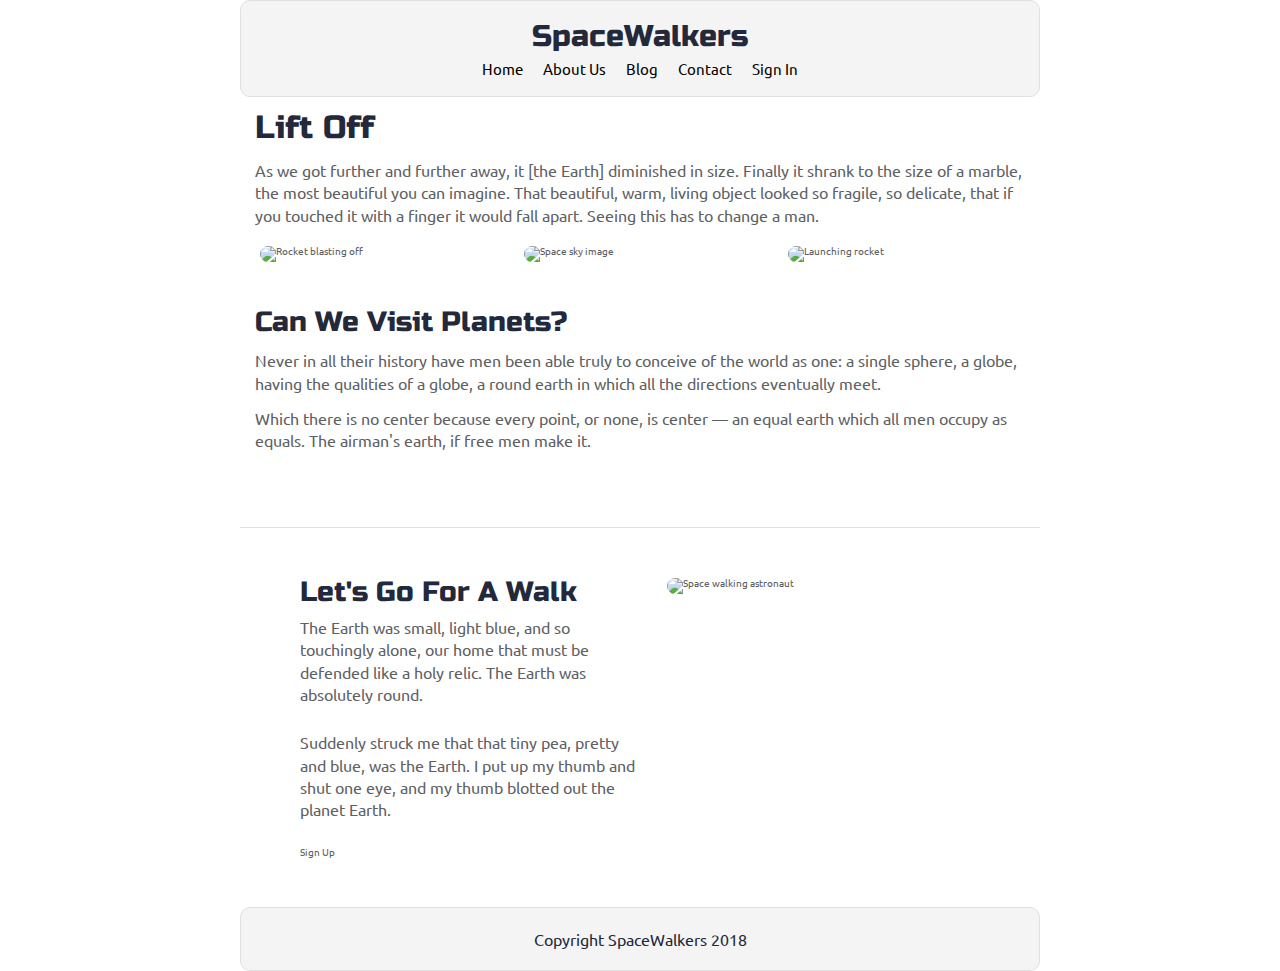
==== index.html @ 4100f7d1 "Completed navigation bar" ====
<!doctype html>

<html lang="en">
<head>
  <meta charset="utf-8">

  <title>SpaceWalkers</title>
  <meta name="viewport" content="width=device-width, initial-scale=1.0">
  <link href="https://fonts.googleapis.com/css?family=Russo+One|Ubuntu" rel="stylesheet">
  <link href="css/index.css" rel="stylesheet">

  <!--[if lt IE 9]>
    <script src="https://cdnjs.cloudflare.com/ajax/libs/html5shiv/3.7.3/html5shiv.js"></script>
  <![endif]-->
</head>

<body>
   <!-- navigation code here -->
  
  <div class="container home">
      <div class="spacenavstyle">
          <h1>SpaceWalkers</h1>
          <nav class="spacenav">
              <a href="index.html">Home</a>
              <a href="#">About Us</a>
              <a href="#">Blog</a>
              <a href="#">Contact</a>
              <a href="#">Sign In</a>
          </nav>
      </div>
    <header class="intro">
       <!-- image code here -->

      <h2>Lift Off</h2>
    
      <p>As we got further and further away, it [the Earth] diminished in size. Finally it shrank to the size of a marble, the most beautiful you can imagine. That beautiful, warm, living object looked so fragile, so delicate, that if you touched it with a finger it would fall apart. Seeing this has to change a man.</p>
    </header>

    <section class="space-images">
        <img src="img/blast.png" class="blast" alt="Rocket blasting off">
        <img src="img/sky.png" class="sky" alt="Space sky image">
        <img src="img/launch.png" class="launch" alt="Launching rocket">
    </section>
   
    <section class="visit-planets">
     
      <h3>Can We Visit Planets?</h3>
    
      <p>Never in all their history have men been able truly to conceive of the world as one: a single sphere, a globe, having the qualities of a globe, a round earth in which all the directions eventually meet.</p>
    
      <p>Which there is no center because every point, or none, is center — an equal earth which all men occupy as equals. The airman's earth, if free men make it.</p>
    </section>
    
    <section class="walk">
      <div class="walk-text">
        <h3>Let's Go For A Walk</h3>

        <p>The Earth was small, light blue, and so touchingly alone, our home that must be defended like a holy relic. The Earth was absolutely round.</p>
      
        <p>Suddenly struck me that that tiny pea, pretty and blue, was the Earth. I put up my thumb and shut one eye, and my thumb blotted out the planet Earth.</p>
      
        <div class="btn">
          Sign Up
        </div>
      </div>
      
      <div class="walk-img">
          <img src="img/space-walk.png" alt="Space walking astronaut">
      </div>

    </section>

    <footer>
      <p>Copyright SpaceWalkers 2018</p>
    </footer>

  </div>
</body>
</html>
---- css/index.css ----
/* http://meyerweb.com/eric/tools/css/reset/ 
   v2.0 | 20110126
   License: none (public domain)
*/
html,
body,
div,
span,
applet,
object,
iframe,
h1,
h2,
h3,
h4,
h5,
h6,
p,
blockquote,
pre,
a,
abbr,
acronym,
address,
big,
cite,
code,
del,
dfn,
em,
img,
ins,
kbd,
q,
s,
samp,
small,
strike,
strong,
sub,
sup,
tt,
var,
b,
u,
i,
center,
dl,
dt,
dd,
ol,
ul,
li,
fieldset,
form,
label,
legend,
table,
caption,
tbody,
tfoot,
thead,
tr,
th,
td,
article,
aside,
canvas,
details,
embed,
figure,
figcaption,
footer,
header,
hgroup,
menu,
nav,
output,
ruby,
section,
summary,
time,
mark,
audio,
video {
  margin: 0;
  padding: 0;
  border: 0;
  font-size: 100%;
  font: inherit;
  vertical-align: baseline;
}
/* HTML5 display-role reset for older browsers */
article,
aside,
details,
figcaption,
figure,
footer,
header,
hgroup,
menu,
nav,
section {
  display: block;
}
body {
  line-height: 1;
}
ol,
ul {
  list-style: none;
}
blockquote,
q {
  quotes: none;
}
blockquote:before,
blockquote:after,
q:before,
q:after {
  content: '';
  content: none;
}
table {
  border-collapse: collapse;
  border-spacing: 0;
}
* {
  box-sizing: border-box;
}
html {
  font-size: 62.5%;
}
html,
body {
  font-family: 'Ubuntu', sans-serif;
  color: #5E6164;
}
h1,
h2,
h3,
h4,
h5 {
  font-family: 'Russo One', sans-serif;
  color: #23293B;
}
h2 {
  font-size: 3.2rem;
}
h3 {
  font-size: 2.8rem;
}
p {
  font-size: 1.6rem;
  line-height: 1.4;
}
.container {
  max-width: 800px;
  width: 100%;
  margin: 0 auto;
}
.spacenavstyle {
  width: 100%;
  color: #22283B;
  background: #f4f4f4;
  padding: 20px 0;
  border: 1px double #e0e0e0;
  border-radius: 10px;
}
.spacenav {
  display: flex;
  justify-content: center;
  align-items: center;
  flex-direction: row;
  flex-wrap: nowrap;
}
.spacenav a {
  text-decoration: none;
  color: black;
  font-size: 1.5rem;
  margin-top: 10px;
  margin-left: 10px;
  margin-right: 10px;
  display: flex;
  justify-content: space-around;
  align-items: center;
}
h1 {
  display: flex;
  justify-content: center;
  align-items: center;
  font-size: 3rem;
}
footer {
  color: #22283B;
  background: #f4f4f4;
  padding: 20px 0;
  border: 1px double #e0e0e0;
  border-radius: 10px;
  display: flex;
  justify-content: center;
  align-items: center;
}
.home .intro h2 {
  padding: 15px;
}
.home .intro p {
  padding: 0 15px;
}
.home .space-images {
  display: flex;
  flex-wrap: wrap;
  width: 100%;
}
.home .space-images img {
  width: 28%;
  margin: 20px 2.5%;
  border-radius: 20px;
  height: 100%;
}
.home .visit-planets {
  padding: 15px;
}
.home .visit-planets h3 {
  margin-top: 11px;
}
.home .visit-planets p {
  margin-top: 13px;
}
.home .walk {
  margin-top: 60px;
  border-top: 1px solid #dee2e6;
  padding: 50px 60px;
  display: flex;
  justify-content: center;
}
.home .walk .walk-text {
  width: 50%;
}
.home .walk .walk-text h3 {
  margin-bottom: 10px;
}
.home .walk .walk-text p {
  margin-bottom: 26px;
}
.home .walk .walk-img {
  width: 46%;
  margin-left: 4%;
}
.home .walk .walk-img img {
  width: 100%;
  height: auto;
  border-radius: 10px;
}
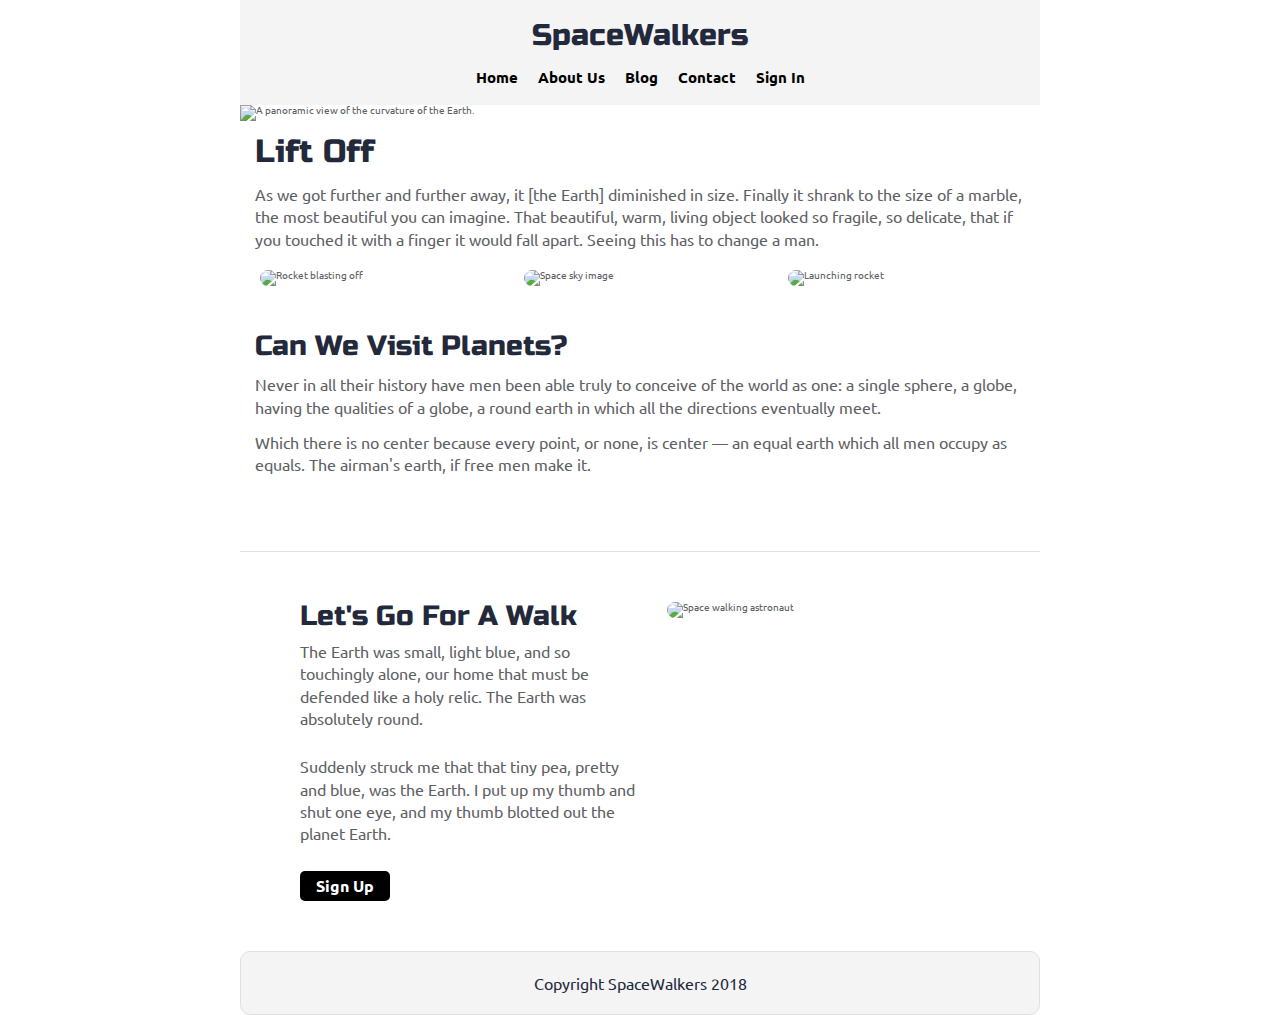
==== commit 24de1bf0: "Completed desktop version of website, moving onto mobile site" ====
--- a/index.html
+++ b/index.html
@@ -30,7 +30,7 @@
       </div>
     <header class="intro">
        <!-- image code here -->
-
+       <img src="img/main-header.png" class="main" alt="A panoramic view of the curvature of the Earth.">
       <h2>Lift Off</h2>
     
       <p>As we got further and further away, it [the Earth] diminished in size. Finally it shrank to the size of a marble, the most beautiful you can imagine. That beautiful, warm, living object looked so fragile, so delicate, that if you touched it with a finger it would fall apart. Seeing this has to change a man.</p>
@@ -59,9 +59,11 @@
       
         <p>Suddenly struck me that that tiny pea, pretty and blue, was the Earth. I put up my thumb and shut one eye, and my thumb blotted out the planet Earth.</p>
       
+        <a class="spacebtn" href="#">
         <div class="btn">
-          Sign Up
+        Sign Up 
         </div>
+        </a>
       </div>
       
       <div class="walk-img">
--- a/css/index.css
+++ b/css/index.css
@@ -165,8 +165,6 @@
   color: #22283B;
   background: #f4f4f4;
   padding: 20px 0;
-  border: 1px double #e0e0e0;
-  border-radius: 10px;
 }
 .spacenav {
   display: flex;
@@ -185,12 +183,14 @@
   display: flex;
   justify-content: space-around;
   align-items: center;
+  font-weight: bold;
 }
 h1 {
   display: flex;
   justify-content: center;
   align-items: center;
   font-size: 3rem;
+  margin-bottom: 10px;
 }
 footer {
   color: #22283B;
@@ -244,6 +244,28 @@
 .home .walk .walk-text p {
   margin-bottom: 26px;
 }
+.home .walk .walk-text .btn {
+  height: 30px;
+  width: 90px;
+  display: flex;
+  justify-content: center;
+  align-items: center;
+  font-size: 1.55rem;
+  font-weight: 600;
+  border-radius: 5px;
+  background: black;
+  color: white;
+}
+.home .walk .walk-text .btn:hover {
+  background: white;
+  color: black;
+  border: 1px solid black;
+}
+.home .walk .walk-text .spacebtn {
+  text-decoration: none;
+  color: black;
+  font-size: 1.5rem;
+}
 .home .walk .walk-img {
   width: 46%;
   margin-left: 4%;
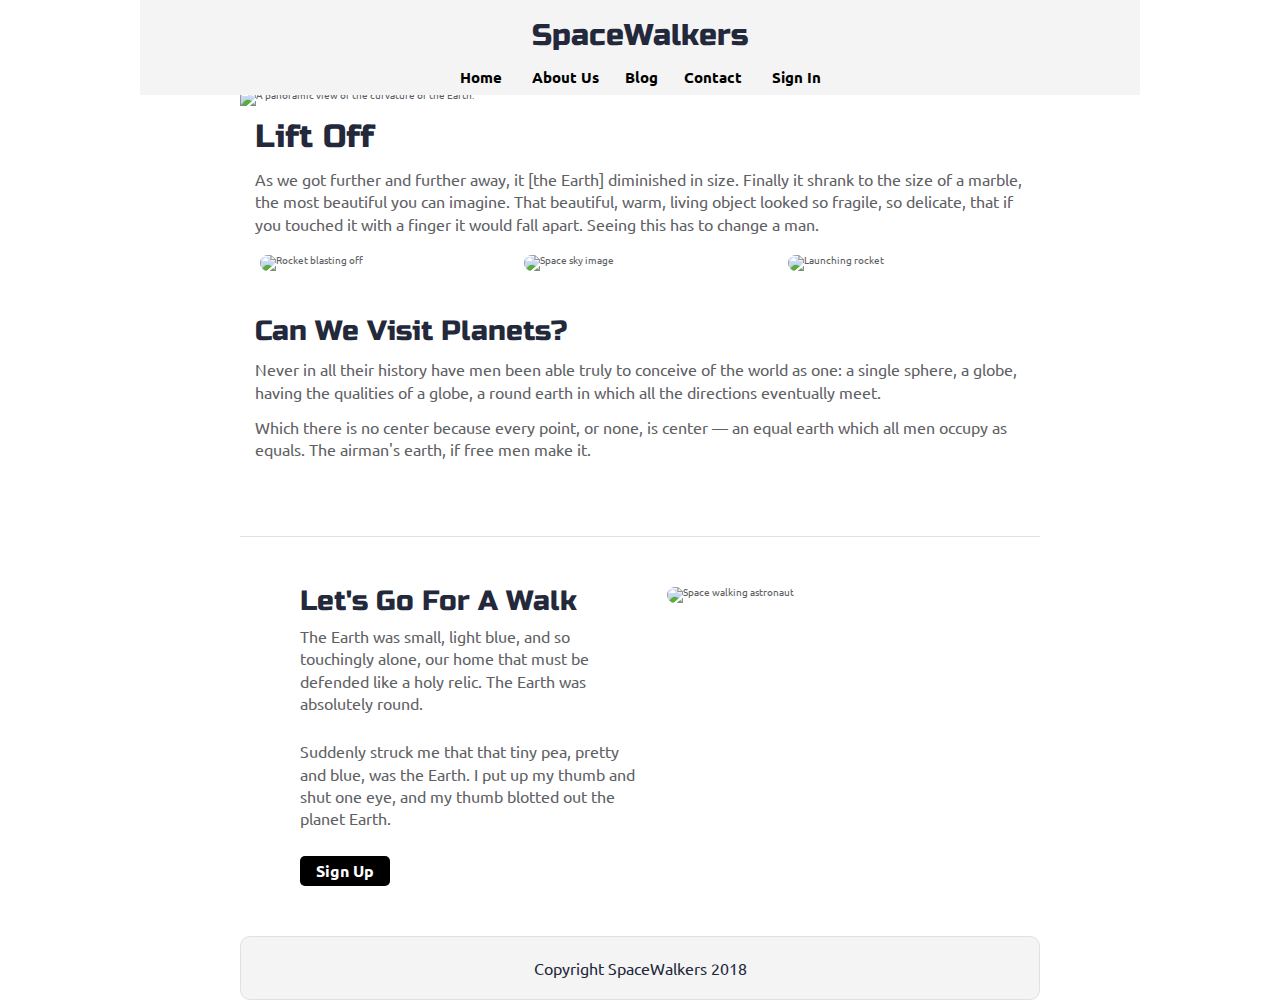
==== commit a82799ba: "Completed navigation stretch goal" ====
--- a/index.html
+++ b/index.html
@@ -16,18 +16,18 @@
 
 <body>
    <!-- navigation code here -->
-  
+   <div class="spacenavstyle">
+      <h1>SpaceWalkers</h1>
+      <nav class="spacenav">
+          <a href="index.html">Home</a>
+          <a href="#">About Us</a>
+          <a href="#">Blog</a>
+          <a href="#">Contact</a>
+          <a href="#">Sign In</a>
+      </nav>
+  </div>
   <div class="container home">
-      <div class="spacenavstyle">
-          <h1>SpaceWalkers</h1>
-          <nav class="spacenav">
-              <a href="index.html">Home</a>
-              <a href="#">About Us</a>
-              <a href="#">Blog</a>
-              <a href="#">Contact</a>
-              <a href="#">Sign In</a>
-          </nav>
-      </div>
+      
     <header class="intro">
        <!-- image code here -->
        <img src="img/main-header.png" class="main" alt="A panoramic view of the curvature of the Earth.">
--- a/css/index.css
+++ b/css/index.css
@@ -161,10 +161,26 @@
   margin: 0 auto;
 }
 .spacenavstyle {
-  width: 100%;
+  width: 1000px;
   color: #22283B;
   background: #f4f4f4;
-  padding: 20px 0;
+  padding: 20px 0 10px 0;
+  margin: 0 auto;
+  margin-bottom: 10px;
+  position: fixed;
+  left: 0;
+  right: 0;
+}
+@media (max-width: 500px) {
+  .spacenavstyle {
+    width: 100%;
+    display: flex;
+    justify-content: center;
+    align-items: center;
+    flex-direction: column;
+    flex-wrap: nowrap;
+    padding-bottom: 10px;
+  }
 }
 .spacenav {
   display: flex;
@@ -178,12 +194,30 @@
   color: black;
   font-size: 1.5rem;
   margin-top: 10px;
-  margin-left: 10px;
-  margin-right: 10px;
+  margin-left: 13px;
+  margin-right: 13px;
   display: flex;
   justify-content: space-around;
   align-items: center;
   font-weight: bold;
+}
+@media (max-width: 500px) {
+  .spacenav a {
+    margin-left: 15px;
+    margin-right: 15px;
+  }
+  .spacenav a:first-child {
+    margin-right: 17px;
+  }
+  .spacenav a:last-child {
+    margin-left: 17px;
+  }
+}
+.spacenav a:first-child {
+  margin-right: 17px;
+}
+.spacenav a:last-child {
+  margin-left: 17px;
 }
 h1 {
   display: flex;
@@ -191,6 +225,11 @@
   align-items: center;
   font-size: 3rem;
   margin-bottom: 10px;
+}
+@media (max-width: 500px) {
+  h1 {
+    font-size: 4rem;
+  }
 }
 footer {
   color: #22283B;
@@ -202,6 +241,15 @@
   justify-content: center;
   align-items: center;
 }
+.home .intro .main {
+  margin-top: 90px;
+}
+@media (max-width: 500px) {
+  .home .intro .main {
+    width: 100%;
+    margin-top: 100px;
+  }
+}
 .home .intro h2 {
   padding: 15px;
 }
@@ -212,6 +260,22 @@
   display: flex;
   flex-wrap: wrap;
   width: 100%;
+}
+@media (max-width: 500px) {
+  .home .space-images .blast {
+    height: 100%;
+    width: 100%;
+  }
+}
+@media (max-width: 500px) {
+  .home .space-images .sky {
+    display: none;
+  }
+}
+@media (max-width: 500px) {
+  .home .space-images .launch {
+    display: none;
+  }
 }
 .home .space-images img {
   width: 28%;
@@ -235,8 +299,24 @@
   display: flex;
   justify-content: center;
 }
+@media (max-width: 500px) {
+  .home .walk {
+    display: flex;
+    flex-direction: column-reverse;
+    width: 100%;
+    padding: 10px;
+    margin-top: 20px;
+  }
+}
 .home .walk .walk-text {
   width: 50%;
+}
+@media (max-width: 500px) {
+  .home .walk .walk-text {
+    display: flex;
+    flex-direction: column;
+    width: 100%;
+  }
 }
 .home .walk .walk-text h3 {
   margin-bottom: 10px;
@@ -256,6 +336,12 @@
   background: black;
   color: white;
 }
+@media (max-width: 500px) {
+  .home .walk .walk-text .btn {
+    width: 100%;
+    height: 75px;
+  }
+}
 .home .walk .walk-text .btn:hover {
   background: white;
   color: black;
@@ -270,6 +356,14 @@
   width: 46%;
   margin-left: 4%;
 }
+@media (max-width: 500px) {
+  .home .walk .walk-img {
+    width: 100%;
+    margin: 0 auto;
+    margin-top: 10px;
+    margin-bottom: 10px;
+  }
+}
 .home .walk .walk-img img {
   width: 100%;
   height: auto;
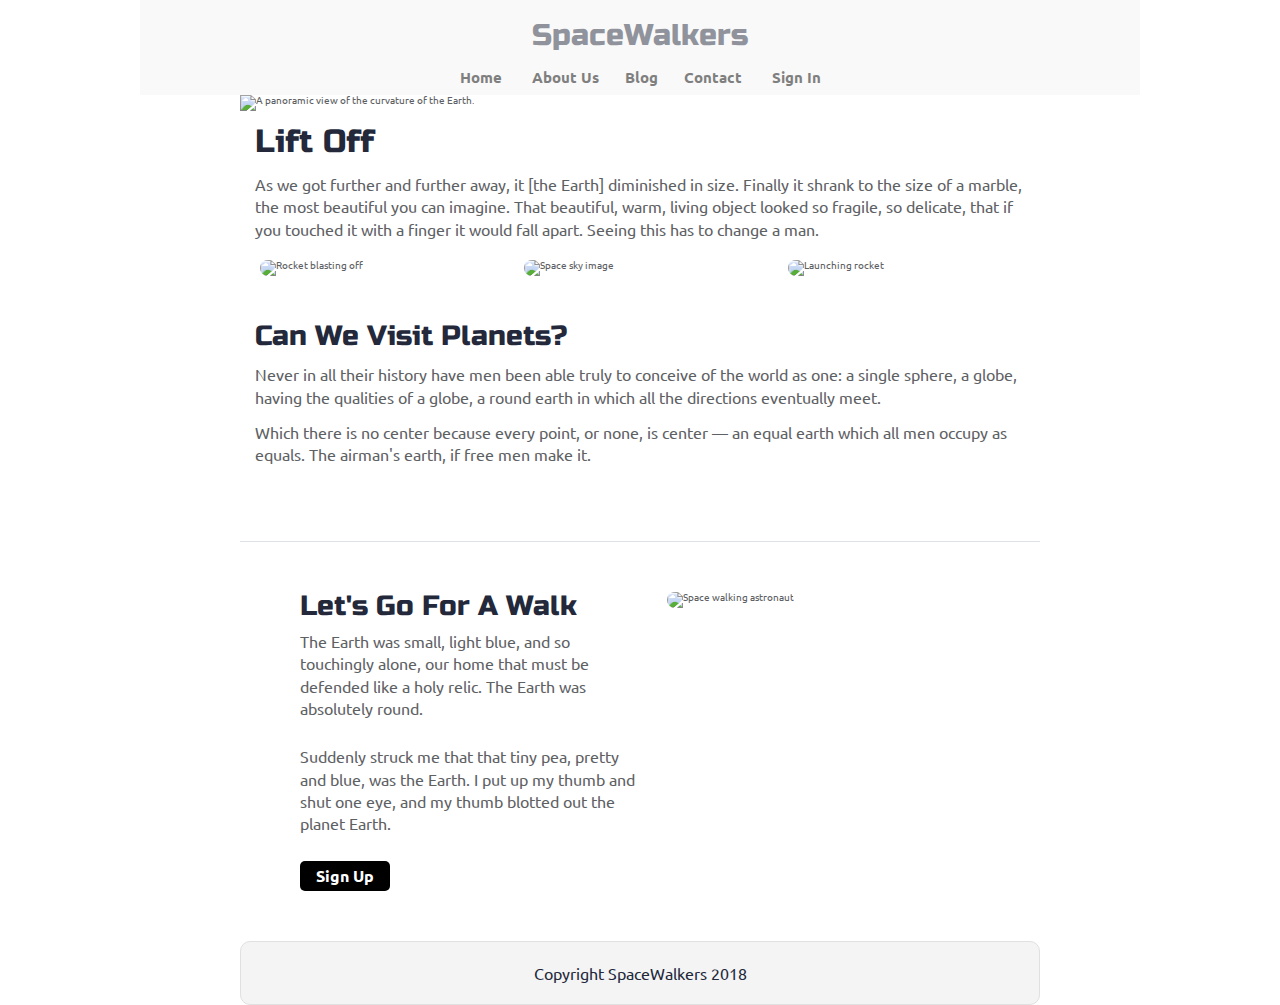
==== commit 6e0db2ea: "Completed MVP with stretch goals of: sign up page, fixed nav bar, and css animation (on the sign up " ====
--- a/index.html
+++ b/index.html
@@ -23,7 +23,7 @@
           <a href="#">About Us</a>
           <a href="#">Blog</a>
           <a href="#">Contact</a>
-          <a href="#">Sign In</a>
+          <a href="signup.html">Sign In</a>
       </nav>
   </div>
   <div class="container home">
@@ -59,7 +59,7 @@
       
         <p>Suddenly struck me that that tiny pea, pretty and blue, was the Earth. I put up my thumb and shut one eye, and my thumb blotted out the planet Earth.</p>
       
-        <a class="spacebtn" href="#">
+        <a class="spacebtn" href="signup.html">
         <div class="btn">
         Sign Up 
         </div>
--- a/css/index.css
+++ b/css/index.css
@@ -170,6 +170,7 @@
   position: fixed;
   left: 0;
   right: 0;
+  opacity: 0.5;
 }
 @media (max-width: 500px) {
   .spacenavstyle {
@@ -242,12 +243,12 @@
   align-items: center;
 }
 .home .intro .main {
-  margin-top: 90px;
+  margin-top: 95px;
 }
 @media (max-width: 500px) {
   .home .intro .main {
     width: 100%;
-    margin-top: 100px;
+    margin-top: 105px;
   }
 }
 .home .intro h2 {
@@ -347,6 +348,29 @@
   color: black;
   border: 1px solid black;
 }
+@keyframes bigbtn {
+  from {
+    width: 90px;
+    height: 30px;
+  }
+  to {
+    width: 110px;
+    height: 50px;
+    right: 10;
+  }
+}
+.home .walk .walk-text .btn:hover {
+  position: inherit;
+  animation-name: bigbtn;
+  animation-duration: 1s;
+  animation-iteration-count: 1;
+  animation-fill-mode: forwards;
+}
+@media (max-width: 500px) {
+  .home .walk .walk-text .btn:hover {
+    animation: none;
+  }
+}
 .home .walk .walk-text .spacebtn {
   text-decoration: none;
   color: black;
